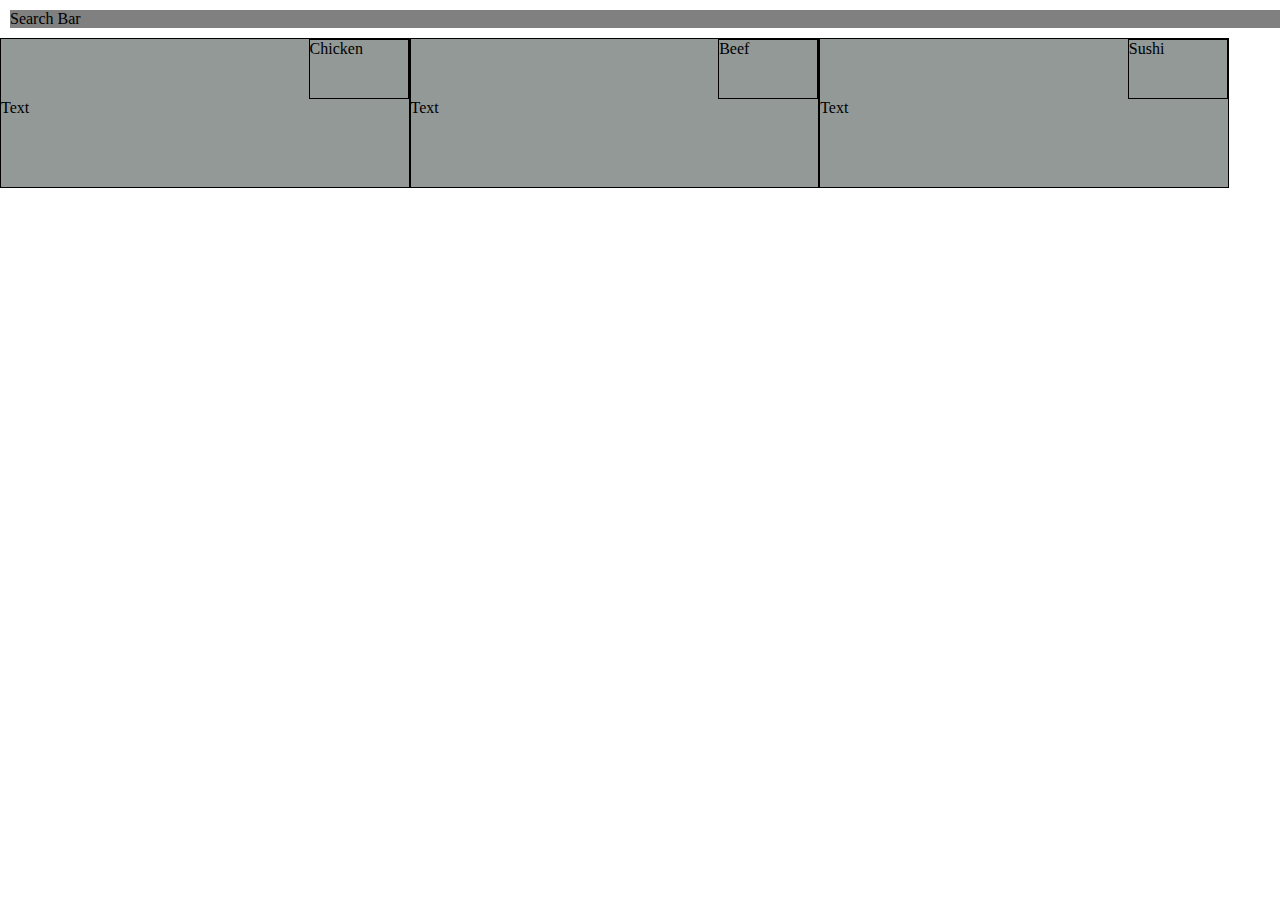
==== mod2_solution/index.html @ bee78b0a "new changes to module 2" ====
<!DOCTYPE html>
<html lang="en">
<head>
    <meta charset="UTF-8">
    <meta http-equiv="X-UA-Compatible" content="IE=edge">
    <meta name="viewport" content="width=device-width, initial-scale=1.0">
    <title>Module2_solution</title>
    <link rel="stylesheet" href="mod2_solution.css">
</head>
<body>
    
        <div class="search">Search Bar</div>
        <div class="container">
            <div class="col-md-4 col-md-6 col-md-12 box"> 
                <p class="smallbox">Chicken</p>
                <section>Text</section>
            </div>
            <div class="col-md-4 col-md-6 col-md-12  box beef"> 
                <p class="smallbox">Beef</p>
                <section>Text</section>
            </div>
            <div class="col-md-4 col-md-6 col-md-12 box "> 
                <p class="smallbox">Sushi</p>
                <section>Text</section>
            </div>
        </div>
    
</body>
</html>
---- mod2_solution/mod2_solution.css ----
/*Large Devices*/
* {
    box-sizing: border-box;
    margin:0;
    padding:0;
  }

.row{
    width:100%;
}

.box{
    background-color: rgb(146, 153, 151);
    position: relative; 
    height:150px;
    float:left;
    /* padding: 10px; */
    /* margin:5px; */
    border:solid black 1px;
}
 section{
    clear:right;
 }

 .search{
    width:100%;
    background-color: gray;
    margin:10px;
 }

.smallbox{
    height:60px;
    border:solid black 1px;
    /* padding:10px; */
    width:100px;
    position: relative;
    top:0;
    float:right;
}

@media (min-width:992px){
    .col-md-4 {
        width: 32%;
      }
}

/*Medium Devices*/
@media (min-width:768px) and (max-width:991px){
    .col-md-6 {
        width: 48%;
      }

}

/*Small Devices*/
@media (max-width:767px){
    .col-md-12 {
        width: 100%;
      }

}
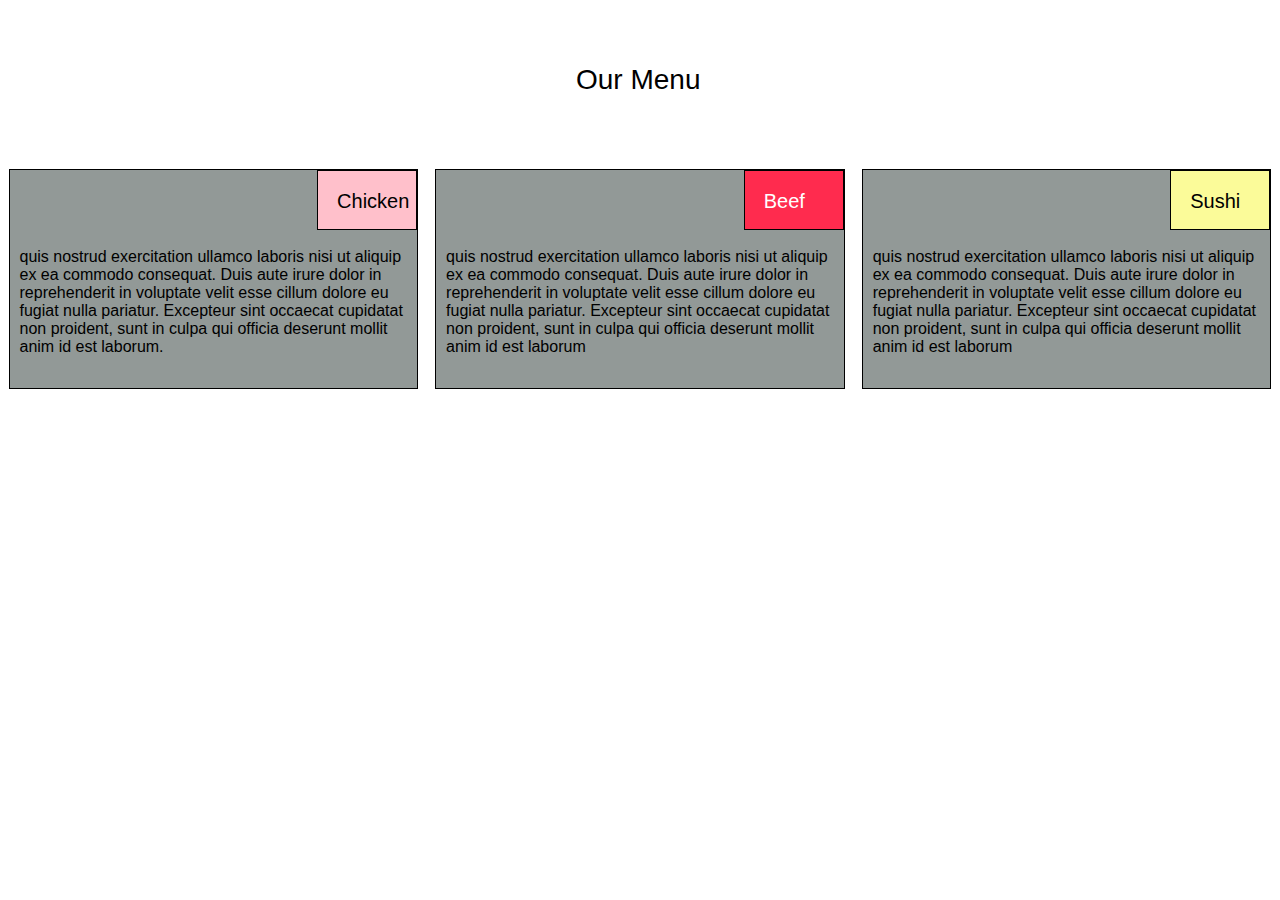
==== commit 24006005: "finalized the module 2 solution" ====
--- a/mod2_solution/index.html
+++ b/mod2_solution/index.html
@@ -9,21 +9,21 @@
 </head>
 <body>
     
-        <div class="search">Search Bar</div>
-        <div class="container">
-            <div class="col-md-4 col-md-6 col-md-12 box"> 
-                <p class="smallbox">Chicken</p>
-                <section>Text</section>
-            </div>
-            <div class="col-md-4 col-md-6 col-md-12  box beef"> 
-                <p class="smallbox">Beef</p>
-                <section>Text</section>
-            </div>
-            <div class="col-md-4 col-md-6 col-md-12 box "> 
-                <p class="smallbox">Sushi</p>
-                <section>Text</section>
-            </div>
-        </div>
+        <p class="title">Our Menu</p>
+        
+            <section class="col-md-4 col-md-6 col-md-12 box"> 
+                <p class="smallbox chicken">Chicken</p>
+                <section><br><p> quis nostrud exercitation ullamco laboris nisi ut aliquip ex ea commodo consequat. Duis aute irure dolor in reprehenderit in voluptate velit esse cillum dolore eu fugiat nulla pariatur. Excepteur sint occaecat cupidatat non proident, sunt in culpa qui officia deserunt mollit anim id est laborum.</p></section>
+            </section>
+            <section class="col-md-4 col-md-6 col-md-12  box"> 
+                <p class="smallbox beef">Beef</p>
+                <section> <br><p> quis nostrud exercitation ullamco laboris nisi ut aliquip ex ea commodo consequat. Duis aute irure dolor in reprehenderit in voluptate velit esse cillum dolore eu fugiat nulla pariatur. Excepteur sint occaecat cupidatat non proident, sunt in culpa qui officia deserunt mollit anim id est laborum</p></section>
+            </section>
+            <section class="col-md-4 col-md-12 box "> 
+                <p class="smallbox sushi">Sushi</p>
+                <section><br><p>  quis nostrud exercitation ullamco laboris nisi ut aliquip ex ea commodo consequat. Duis aute irure dolor in reprehenderit in voluptate velit esse cillum dolore eu fugiat nulla pariatur. Excepteur sint occaecat cupidatat non proident, sunt in culpa qui officia deserunt mollit anim id est laborum</p></section>
+            </section>
+        
     
 </body>
 </html>--- a/mod2_solution/mod2_solution.css
+++ b/mod2_solution/mod2_solution.css
@@ -3,6 +3,7 @@
     box-sizing: border-box;
     margin:0;
     padding:0;
+    font-family: Arial, Helvetica, sans-serif;
   }
 
 .row{
@@ -12,10 +13,10 @@
 .box{
     background-color: rgb(146, 153, 151);
     position: relative; 
-    height:150px;
+    height:220px;
     float:left;
-    /* padding: 10px; */
-    /* margin:5px; */
+    padding-left: 10px;
+    /* margin:8px;  */
     border:solid black 1px;
 }
  section{
@@ -25,29 +26,56 @@
  .search{
     width:100%;
     background-color: gray;
-    margin:10px;
+    height:40px;
+    padding:2px;
  }
 
 .smallbox{
     height:60px;
     border:solid black 1px;
-    /* padding:10px; */
+    padding:19px; 
     width:100px;
     position: relative;
     top:0;
     float:right;
+    font-size: 125%;
+}
+
+.chicken{
+    background-color: pink;
+}
+
+.beef{
+    background-color: rgb(255, 43, 78);
+    color:white;
+}
+.sushi{
+    background-color: rgb(251, 251, 153);
+}
+
+.title{
+    padding: 5%;
+    font-size: 175%;
+    position:relative;
+    left:40%;
 }
 
 @media (min-width:992px){
     .col-md-4 {
         width: 32%;
+        margin:0.665%
       }
 }
 
 /*Medium Devices*/
 @media (min-width:768px) and (max-width:991px){
+    .col-md-12 {
+        width: 98%;
+        margin:1%;
+      }
     .col-md-6 {
         width: 48%;
+        margin:1%;
       }
 
 }
@@ -55,7 +83,9 @@
 /*Small Devices*/
 @media (max-width:767px){
     .col-md-12 {
-        width: 100%;
+        width: 98%;
+        margin:1%;
+
       }
 
 }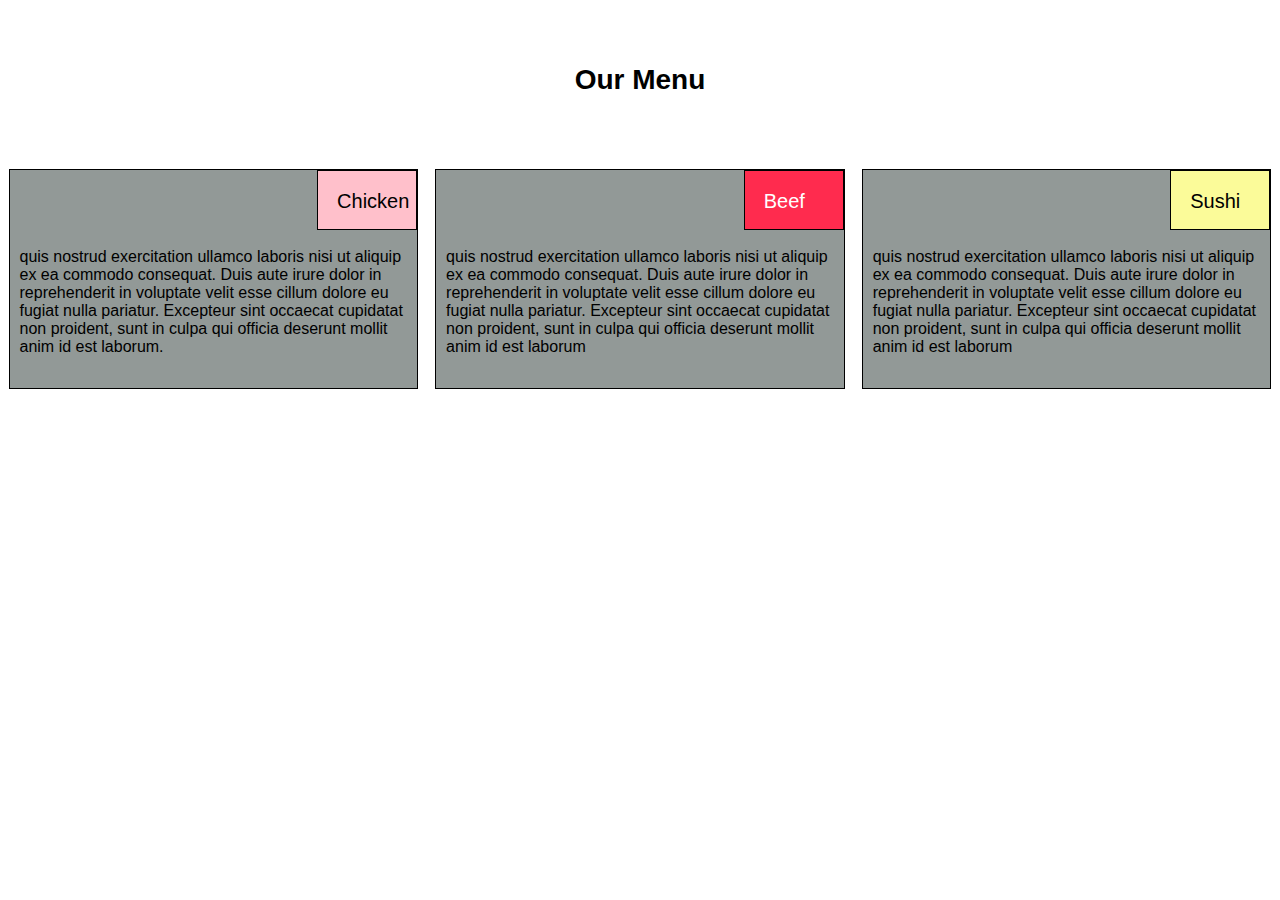
==== commit 8162d95c: "title change" ====
--- a/mod2_solution/index.html
+++ b/mod2_solution/index.html
@@ -5,11 +5,11 @@
     <meta http-equiv="X-UA-Compatible" content="IE=edge">
     <meta name="viewport" content="width=device-width, initial-scale=1.0">
     <title>Module2_solution</title>
-    <link rel="stylesheet" href="mod2_solution.css">
+    <link rel="stylesheet" href="/mod2_solution/mod2_solution.css">
 </head>
 <body>
     
-        <p class="title">Our Menu</p>
+        <h1 class="title">Our Menu</h1>
         
             <section class="col-md-4 col-md-6 col-md-12 box"> 
                 <p class="smallbox chicken">Chicken</p>
--- a/mod2_solution/mod2_solution.css
+++ b/mod2_solution/mod2_solution.css
@@ -56,8 +56,7 @@
 .title{
     padding: 5%;
     font-size: 175%;
-    position:relative;
-    left:40%;
+    text-align: center;
 }
 
 @media (min-width:992px){
